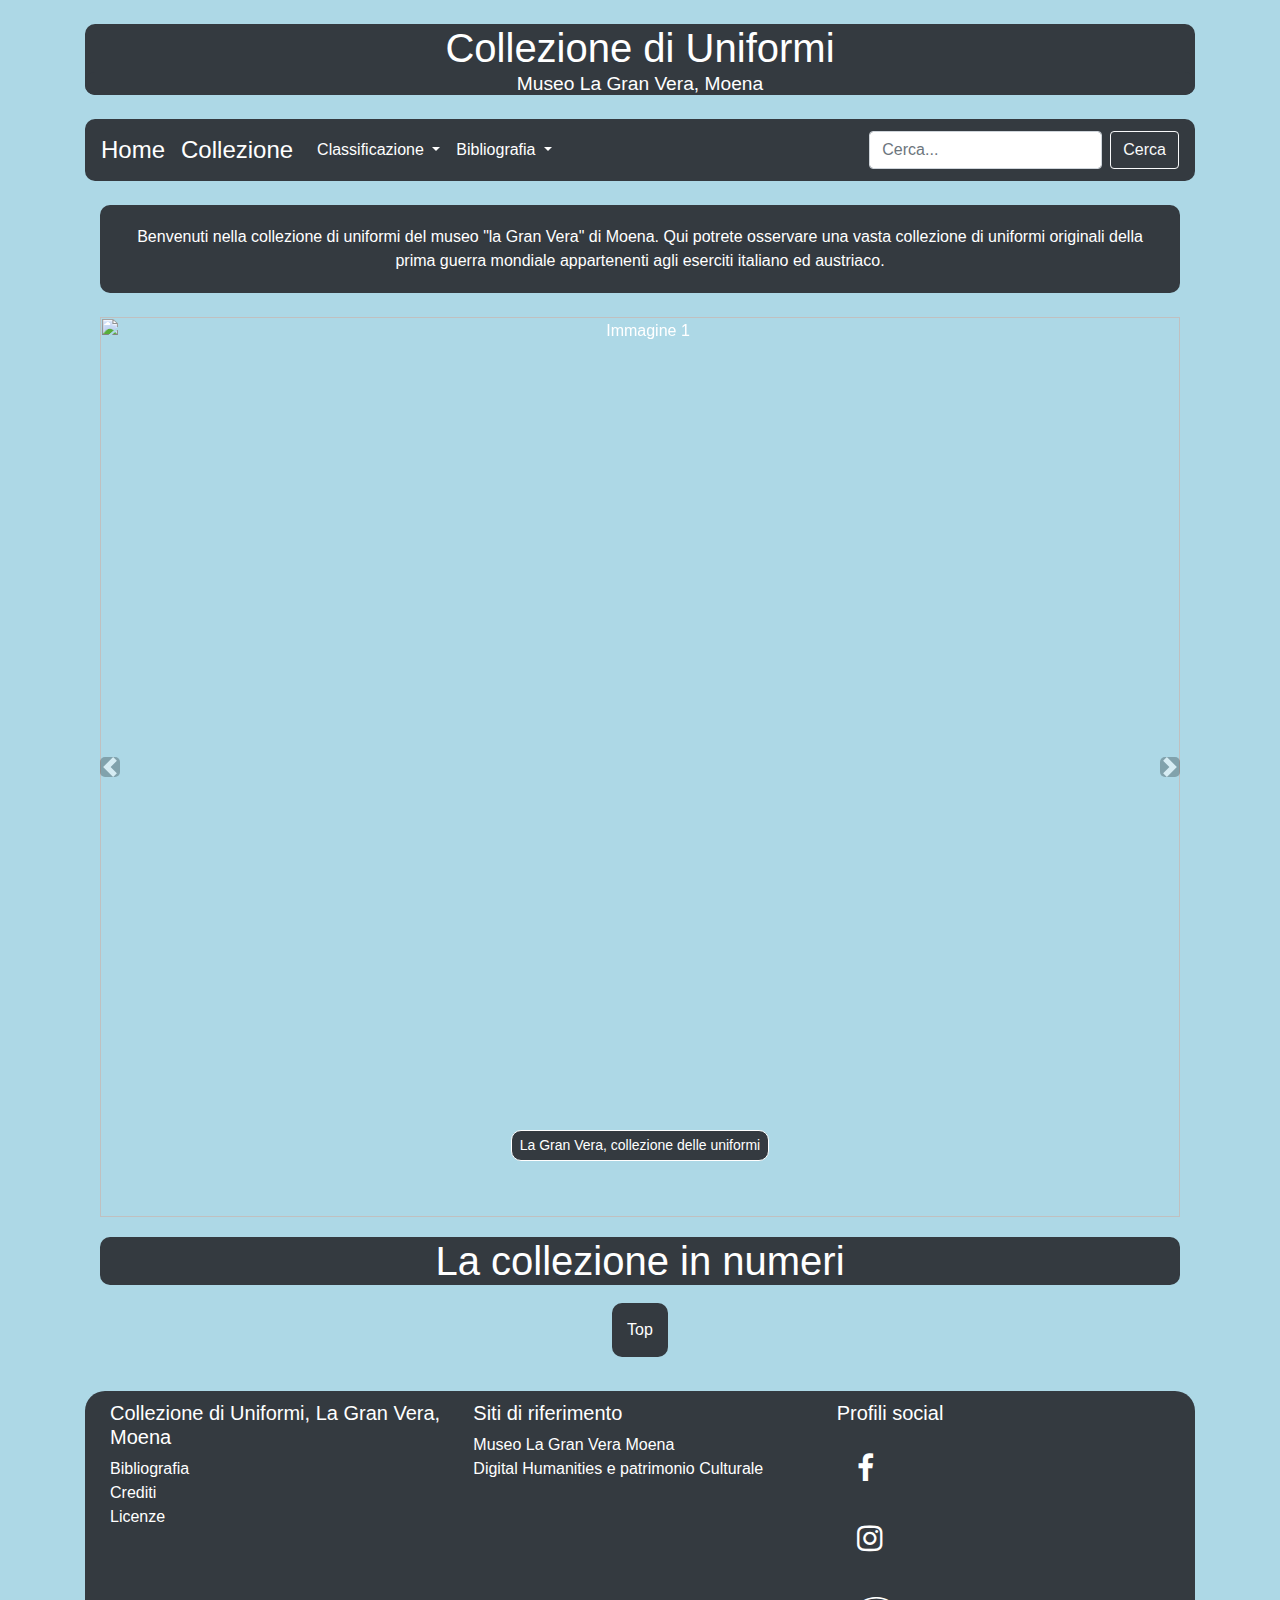
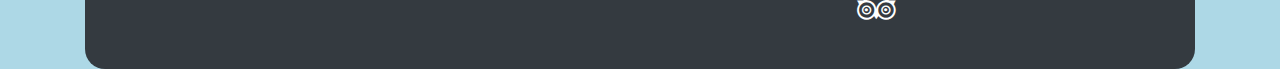
==== index.html @ 308b18ac "Update index.html" ====
<index html>
<html lang="it">
<head>
    <meta charset="UTF-8">
    <meta name="viewport" content="width=device-width, initial-scale=1.0">
    <title>Collezione di Uniformi, Museo La Gran Vera, Moena</title>
<!-- metadati DC -->
    <meta name="DC.Title" content="Collezione di Uniformi, Museo La Gran Vera, Moena">
    <meta name="DC.Creator" content="Andrea Fava">
    <meta name="DC.Subject" content="Collezione di uniformi della prima guerra mondiale del museo La Gran Vera di Moena">
    <meta name="DC.Description" content="Sito web dedicato alla collezione di uniformi storiche del Museo La Gran Vera a Moena.">
    <meta name="DC.Publisher" content="Unibo">
    <meta name="DC.Date" content="23/06/2024">
    <meta name="DC.Type" content="Sito web">
    <meta name="DC.Format" content="HTML/CSS/JS">
    <link rel="DC.Identifier" href="https://www.nomedelsitoweb.github.io">
    <meta name="DC.Source" content="Inserisci le risorse utilizzate per la realizzazione del tuo sito web">
    <meta name="DC.Language" content="it">
    <meta name="DC.Relation" content="Archivio La Gran Vera: http://mediateca.ladintal.it/applications/webwork/site_bibliolad/media/booklet/03_ITA/index.html#page/14">
    <link rel="DC.Coverage" href="Italia, Trentino-Alto Adige, Prima Guerra Mondiale">
    <meta name="DC.Rights" content="This work is licensed under CC BY-NC 4.0 ">

    <link rel="stylesheet" href="https://cdnjs.cloudflare.com/ajax/libs/font-awesome/4.7.0/css/font-awesome.min.css">
    <link rel="stylesheet" href="https://stackpath.bootstrapcdn.com/bootstrap/4.5.2/css/bootstrap.min.css">
    <link rel="stylesheet" href="css/style.css">
</head>
<body>

<div class="container mt-4">
    <h1 class="text-center" name="Top">Collezione di Uniformi<p class="text-center">Museo La Gran Vera, Moena</p>
</h1>
    
     <nav class="navbar navbar-expand-lg navbar-dark bg-dark mt-4">
        <a class="navbar-brand" href="index.html">Home</a>
        <a class="navbar-brand" href="CollezioneGeneraleV1.html">Collezione</a>
        <button class="navbar-toggler" type="button" data-toggle="collapse" data-target="#navbarSupportedContent"
                aria-controls="navbarSupportedContent" aria-expanded="false" aria-label="Toggle navigation">
            <span class="navbar-toggler-icon"></span>
        </button>

        <div class="collapse navbar-collapse" id="navbarSupportedContent">
            <ul class="navbar-nav mr-auto">
                <li class="nav-item dropdown">
                    <a class="nav-link dropdown-toggle" href="#" id="classificazioneDropdown" role="button"
                       data-toggle="dropdown" aria-haspopup="true" aria-expanded="false">
                        Classificazione
                    </a>
                    <div class="dropdown-menu" aria-labelledby="classificazioneDropdown">
                        <a class="dropdown-item" href="CollezionePerNazioni.html">Per Paese</a>
                        <a class="dropdown-item" href="#">Per Anno</a>
                        <a class="dropdown-item" href="#">Per Corpo</a>
                    </div>
                </li>
                <li class="nav-item dropdown">
                    <a class="nav-link dropdown-toggle" href="#" id="bibliografiaDropdown" role="button"
                       data-toggle="dropdown" aria-haspopup="true" aria-expanded="false">
                        Bibliografia
                    </a>
                    <div class="dropdown-menu" aria-labelledby="bibliografiaDropdown">
                        <a class="dropdown-item" href="#">Generale</a>
                        <a class="dropdown-item" href="#">Libri</a>
                        <a class="dropdown-item" href="#">Articoli</a>
                    </div>
                </li>
            </ul>
        <!-- Casella di ricerca -->
        <form class="form-inline my-2 my-lg-0">
            <input class="form-control mr-sm-2" type="search" placeholder="Cerca..." aria-label="Search">
            <button class="btn btn-outline-light my-2 my-sm-0" type="submit">Cerca</button>
        </form>
    </div>
</nav>


    <div class="container mt-4">
    <div class="introduction-box">
        Benvenuti nella collezione di uniformi del museo "la Gran Vera" di Moena. Qui potrete osservare una vasta collezione di uniformi originali della prima guerra mondiale appartenenti agli eserciti italiano ed austriaco.  
    </div>
</div>

    <div class="container mt-4">
        <div id="slideshow" class="carousel slide" data-ride="carousel">
            <div class="carousel-inner">
                <div class="carousel-item active">
                    <img src="immagini\cartolina.jpg" class="d-block w-100" alt="Immagine 1">
                    <div class="carousel-caption d-none d-md-block">
                        <p><a href="CollezioneGeneraleV1.html" class="btn btn-primary btn-sm">La Gran Vera, collezione delle uniformi</a></p>
                    </div>
                </div>
                <div class="carousel-item">
                    <img src="immagini/DivisaAu1.jpg" class="d-block w-100" alt="Immagine 2">
                    <div class="carousel-caption d-none d-md-block">
                        <p><a href="CollezionePerNazioni.html#ancora1" class="btn btn-primary btn-sm">Collezione uniformi austriache</a></p>
                    </div>
                </div>
                <div class="carousel-item">
                    <img src="immagini/DivisaIt1.jpg" class="d-block w-100" alt="Immagine 3">
                    <div class="carousel-caption d-none d-md-block">
                        <p><a href="CollezionePerNazioni.html#ancora2" class="btn btn-primary btn-sm">Collezione uniformi italiane</a></p>
                    </div>
                </div>
            </div>
            <a class="carousel-control-prev" href="#slideshow" role="button" data-slide="prev">
                <span class="carousel-control-prev-icon" aria-hidden="true"></span>
                <span class="sr-only">Previous</span>
            </a>
            <a class="carousel-control-next" href="#slideshow" role="button" data-slide="next">
                <span class="carousel-control-next-icon" aria-hidden="true"></span>
                <span class="sr-only">Next</span>
            </a>
        </div>
        <div class="Graph">
            <h1>La collezione in numeri</h1>
        <div id="chart_div"></div>
        </div>
    </div>
    <a href="#Top" ><button  onclick="topFunction()" class="btn-top" title="Go to top">Top</button></a>
    <footer class="footer bg-dark text-white mt-4">
    <div class="container">
        <div class="row">
            <div class="col-md-4">
                <h5>Collezione di Uniformi, La Gran Vera, Moena</h5>
                <ul class="list-unstyled">
                    <li><a href="#">Bibliografia</a></li>
                    <li><a href="#">Crediti</a></li>
                    <li><a href="#">Licenze</li>                    
                </ul>
            </div>
            <div class="col-md-4">
                <h5>Siti di riferimento</h5>
                <ul class="list-unstyled">
                <li><a href="https://www.granvera.it/">Museo La Gran Vera Moena</a></li>
                <li><a href="https://www.unibo.it/it/studiare/dottorati-master-specializzazioni-e-altra-formazione/insegnamenti/insegnamento/2023/423307">Digital Humanities e patrimonio Culturale</li>
                </ul>
            </div>
            <div class="col-md-4">
                <h5>Profili social</h5>
                <ul class="list-unstyled">
                <li></li><a href="#" class="fa fa-facebook"></a></li>
                <li></li><a href="#" class="fa fa-instagram"></a></li>
                <li></li><a href="#" class="fa fa-Tripadvisor"></a></li>
                </ul>
            </div>
        </div>
    </div>
</footer>

<script src="https://code.jquery.com/jquery-3.5.1.slim.min.js"></script>
<script src="https://cdn.jsdelivr.net/npm/popper.js@1.16.1/dist/umd/popper.min.js"></script>
<script src="https://stackpath.bootstrapcdn.com/bootstrap/4.5.2/js/bootstrap.min.js"></script>
<script>
    $('#slideshow').carousel({ interval: false });
</script>
<script type="text/javascript" src="https://www.gstatic.com/charts/loader.js"></script>
    <script type="text/javascript">
        google.charts.load('current', {'packages':['corechart']});
        google.charts.setOnLoadCallback(drawChart);

        function drawChart() {
            var data = google.visualization.arrayToDataTable([
                ['Schieramento', 'Uniformi'],
                ['Uniformi Austroungariche', 8],
                ['Uniformi Italiane', 11],
            ]);

            var options = {
                title: 'Numero di Uniformi per Schieramento',
                chartArea: {width: '50%'},
                hAxis: {
                    title: 'Totale Uniformi',
                    minValue: 0
                },
                vAxis: {
                    title: 'schieramento'
                }
            };

            var chart = new google.visualization.BarChart(document.getElementById('chart_div'));
            chart.draw(data, options);
        }
    </script>
</body>
</html>
---- css/style.css ----
/* Stile per il body */
body {
    background-color: #add8e6;
    color: #fff;
}

/* Stile per il contenitore principale */
.container {
    text-align: center;
}

/* Stile per il titolo */
h1 {
    font-size: 2.5rem;
    background-color: #343a40;
    border-radius: 10px;
}

/* Stile per il paragrafo */
.text-center p {
    font-size: 1.2rem;
    background-color: #343a40;
    border-radius: 10px;
}

/*stile navbar*/
.navbar {
    border-radius: 10px;
}

/* Stile per le icone di navigazione */
.navbar-dark .navbar-nav .nav-link {
    color: #fff;
}

/* Stile per i dropdown della navbar */
.dropdown-menu {
    background-color: #343a40;
}

/* Stile per gli item dei dropdown */
.dropdown-item {
    color: #fff;
}

/* Stile per il navbar brand */
.navbar-brand {
    font-size: 1.5rem;
}
/* Stile per lo slideshow */
#slideshow {
    margin-top: 20px;
    margin-bottom: 20px; /* Margine sotto lo slideshow */
}

/* Stile per i controlli dello slideshow */
.carousel-control-prev, .carousel-control-next {
    width: auto;
    color: #fff;
}

/* Stile per l'icona dei controlli dello slideshow */
.carousel-control-prev-icon, .carousel-control-next-icon {
    background-color: rgba(0, 0, 0, 0.5);
    border-radius: 5px;
}

/* Stile per le immagini nello slideshow */
.carousel-item img {
    height: 900px;
    max-width: 100%;
    object-fit: cover; /* Mantieni le proporzioni e taglia le immagini per adattarle al contenitore */
}

/* Stile per la casella di testo per l'introduzione */
.introduction-box {
    background-color: #343a40;
    color: #fff;
    padding: 20px;
    border-radius: 10px;
    margin-bottom: 20px; /* Margine sotto la casella di testo */
}
/* Stile per il pulsante dello slideshow */
.btn-primary {
    background-color: #343a40;
    border: 1px solid #fff;
    border-radius: 10px;
}
/*stile per i box dell'elenco delle uniformi */
 .uniform-box {
    background-color: #343a40;
    border: 1px solid #fff;
    padding: 15px;
    margin: 10px 0;
    transition: background-color 0.3s ease;
    border-radius: 10px;
}
.uniform-box:hover {
    background-color: #f0f0f0;
}
.uniform-box a {
    text-decoration: none;
    color: #fff;
}
.uniform-box a:hover {
    text-decoration: underline;
    color: #343a40 ;
}
/*stile per la casella di descrizione dell'uniforme */
.col-md-6 ul, h2 {
    text-align: left;
    background-color: #343a40;
    border-radius: 10px;
    padding: 20px;
}
/*stile per i pulsanti con i file sotto le immagini e descrizioni*/
.button-group {
    margin-top: 20px;
    text-align: center;
}
.button-group .btn {
    margin: 5px;
}
.btn-primary, .btn-secondary, .btn-success {
    background-color: #343a40;
    border-color: #fff;
}
.btn-primary:hover, .btn-secondary:hover, .btn-success:hover {
    background-color: #808080;
    border-color: #fff;
}

/*Stile grafico*/
.chart_div {
    box-align: center;
    width: 700px; 
    height: 500px;
}

/*stile footer */
.footer {
    padding:10px;
    border-radius: 20px;
}
.footer ul, h5 {
    text-align: left;
}
.footer a {
    color: #fff;
}
.footer a:hover {
    color: #add8e6;
}
/*stile per scroll to top*/
.btn-top {
    margin: 10px;
    border: 10px; 
    outline: none; 
    background-color: #343a40;
    color: #fff;
    padding: 15px; 
    border-radius: 10px; 
}

.btn-top:hover {
    background-color: #fff;
    border-color: #343a40;
    color: #343a40;
}
/*Stile caselle social*/
.fa {
  padding: 20px;
  font-size: 30px;
  width: 30px;
  text-align: center;
  text-decoration: none;
  border-radius: 20px;
}
.fa:hover {
  opacity: 0.7;
}
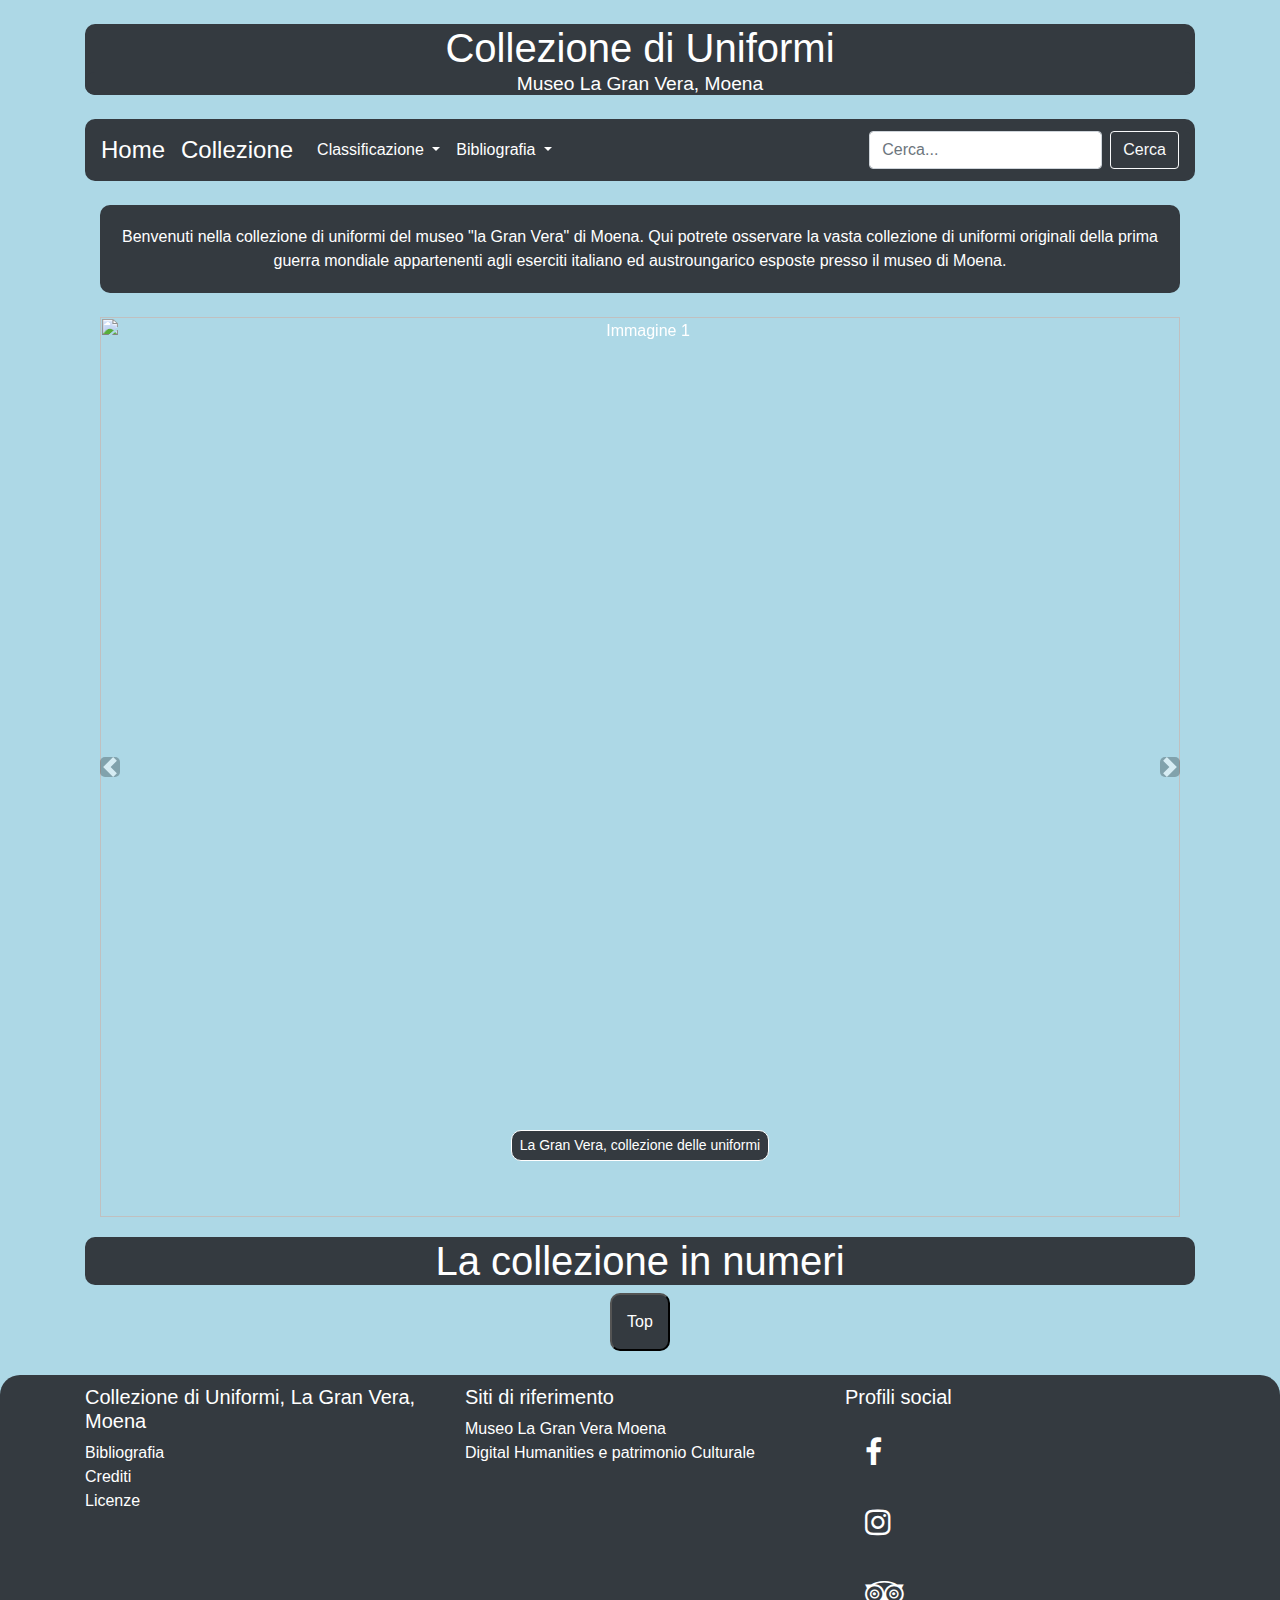
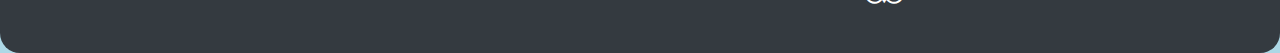
==== commit e2e9b366: "Update index.html" ====
--- a/index.html
+++ b/index.html
@@ -28,7 +28,7 @@
 
 <div class="container mt-4">
     <h1 class="text-center" name="Top">Collezione di Uniformi<p class="text-center">Museo La Gran Vera, Moena</p>
-</h1>
+    </h1>
     
      <nav class="navbar navbar-expand-lg navbar-dark bg-dark mt-4">
         <a class="navbar-brand" href="index.html">Home</a>
@@ -74,30 +74,30 @@
 
     <div class="container mt-4">
     <div class="introduction-box">
-        Benvenuti nella collezione di uniformi del museo "la Gran Vera" di Moena. Qui potrete osservare una vasta collezione di uniformi originali della prima guerra mondiale appartenenti agli eserciti italiano ed austriaco.  
+        Benvenuti nella collezione di uniformi del museo "la Gran Vera" di Moena. Qui potrete osservare la vasta collezione di uniformi originali della prima guerra mondiale appartenenti agli eserciti italiano ed austroungarico esposte presso il museo di Moena.  
     </div>
-</div>
+    </div>
 
-    <div class="container mt-4">
+      <div class="container mt-4">
         <div id="slideshow" class="carousel slide" data-ride="carousel">
             <div class="carousel-inner">
                 <div class="carousel-item active">
                     <img src="immagini\cartolina.jpg" class="d-block w-100" alt="Immagine 1">
-                    <div class="carousel-caption d-none d-md-block">
-                        <p><a href="CollezioneGeneraleV1.html" class="btn btn-primary btn-sm">La Gran Vera, collezione delle uniformi</a></p>
-                    </div>
+                        <div class="carousel-caption d-none d-md-block">
+                            <p><a href="CollezioneGeneraleV1.html" class="btn btn-primary btn-sm">La Gran Vera, collezione delle uniformi</a></p>
+                        </div>
                 </div>
                 <div class="carousel-item">
                     <img src="immagini/DivisaAu1.jpg" class="d-block w-100" alt="Immagine 2">
-                    <div class="carousel-caption d-none d-md-block">
-                        <p><a href="CollezionePerNazioni.html#ancora1" class="btn btn-primary btn-sm">Collezione uniformi austriache</a></p>
-                    </div>
+                        <div class="carousel-caption d-none d-md-block">
+                            <p><a href="CollezionePerNazioni.html#ancora1" class="btn btn-primary btn-sm">Collezione uniformi austriache</a></p>
+                        </div>
                 </div>
                 <div class="carousel-item">
                     <img src="immagini/DivisaIt1.jpg" class="d-block w-100" alt="Immagine 3">
-                    <div class="carousel-caption d-none d-md-block">
-                        <p><a href="CollezionePerNazioni.html#ancora2" class="btn btn-primary btn-sm">Collezione uniformi italiane</a></p>
-                    </div>
+                        <div class="carousel-caption d-none d-md-block">
+                            <p><a href="CollezionePerNazioni.html#ancora2" class="btn btn-primary btn-sm">Collezione uniformi italiane</a></p>
+                        </div>
                 </div>
             </div>
             <a class="carousel-control-prev" href="#slideshow" role="button" data-slide="prev">
@@ -109,12 +109,16 @@
                 <span class="sr-only">Next</span>
             </a>
         </div>
+    </div> 
+    
         <div class="Graph">
             <h1>La collezione in numeri</h1>
         <div id="chart_div"></div>
         </div>
     </div>
+    <div class="scroll-top">
     <a href="#Top" ><button  onclick="topFunction()" class="btn-top" title="Go to top">Top</button></a>
+    </div>
     <footer class="footer bg-dark text-white mt-4">
     <div class="container">
         <div class="row">
@@ -130,7 +134,7 @@
                 <h5>Siti di riferimento</h5>
                 <ul class="list-unstyled">
                 <li><a href="https://www.granvera.it/">Museo La Gran Vera Moena</a></li>
-                <li><a href="https://www.unibo.it/it/studiare/dottorati-master-specializzazioni-e-altra-formazione/insegnamenti/insegnamento/2023/423307">Digital Humanities e patrimonio Culturale</li>
+                <li><a href="https://www.unibo.it/it/studiare/dottorati-master-specializzazioni-e-altra-formazione/insegnamenti/insegnamento/2023/423307">Digital Humanities e patrimonio Culturale</a></li>
                 </ul>
             </div>
             <div class="col-md-4">
--- a/css/style.css
+++ b/css/style.css
@@ -113,6 +113,10 @@
     border-radius: 10px;
     padding: 20px;
 }
+/*stile per gli aside link*/
+.aside {
+    border-radius: 10px;
+}
 /*stile per i pulsanti con i file sotto le immagini e descrizioni*/
 .button-group {
     margin-top: 20px;
@@ -124,6 +128,7 @@
 .btn-primary, .btn-secondary, .btn-success {
     background-color: #343a40;
     border-color: #fff;
+    border-radius: 10px;
 }
 .btn-primary:hover, .btn-secondary:hover, .btn-success:hover {
     background-color: #808080;
@@ -153,8 +158,6 @@
 }
 /*stile per scroll to top*/
 .btn-top {
-    margin: 10px;
-    border: 10px; 
     outline: none; 
     background-color: #343a40;
     color: #fff;
@@ -167,6 +170,12 @@
     border-color: #343a40;
     color: #343a40;
 }
+
+.scroll-top {
+    display: flex;
+    justify-content: center;
+}
+
 /*Stile caselle social*/
 .fa {
   padding: 20px;
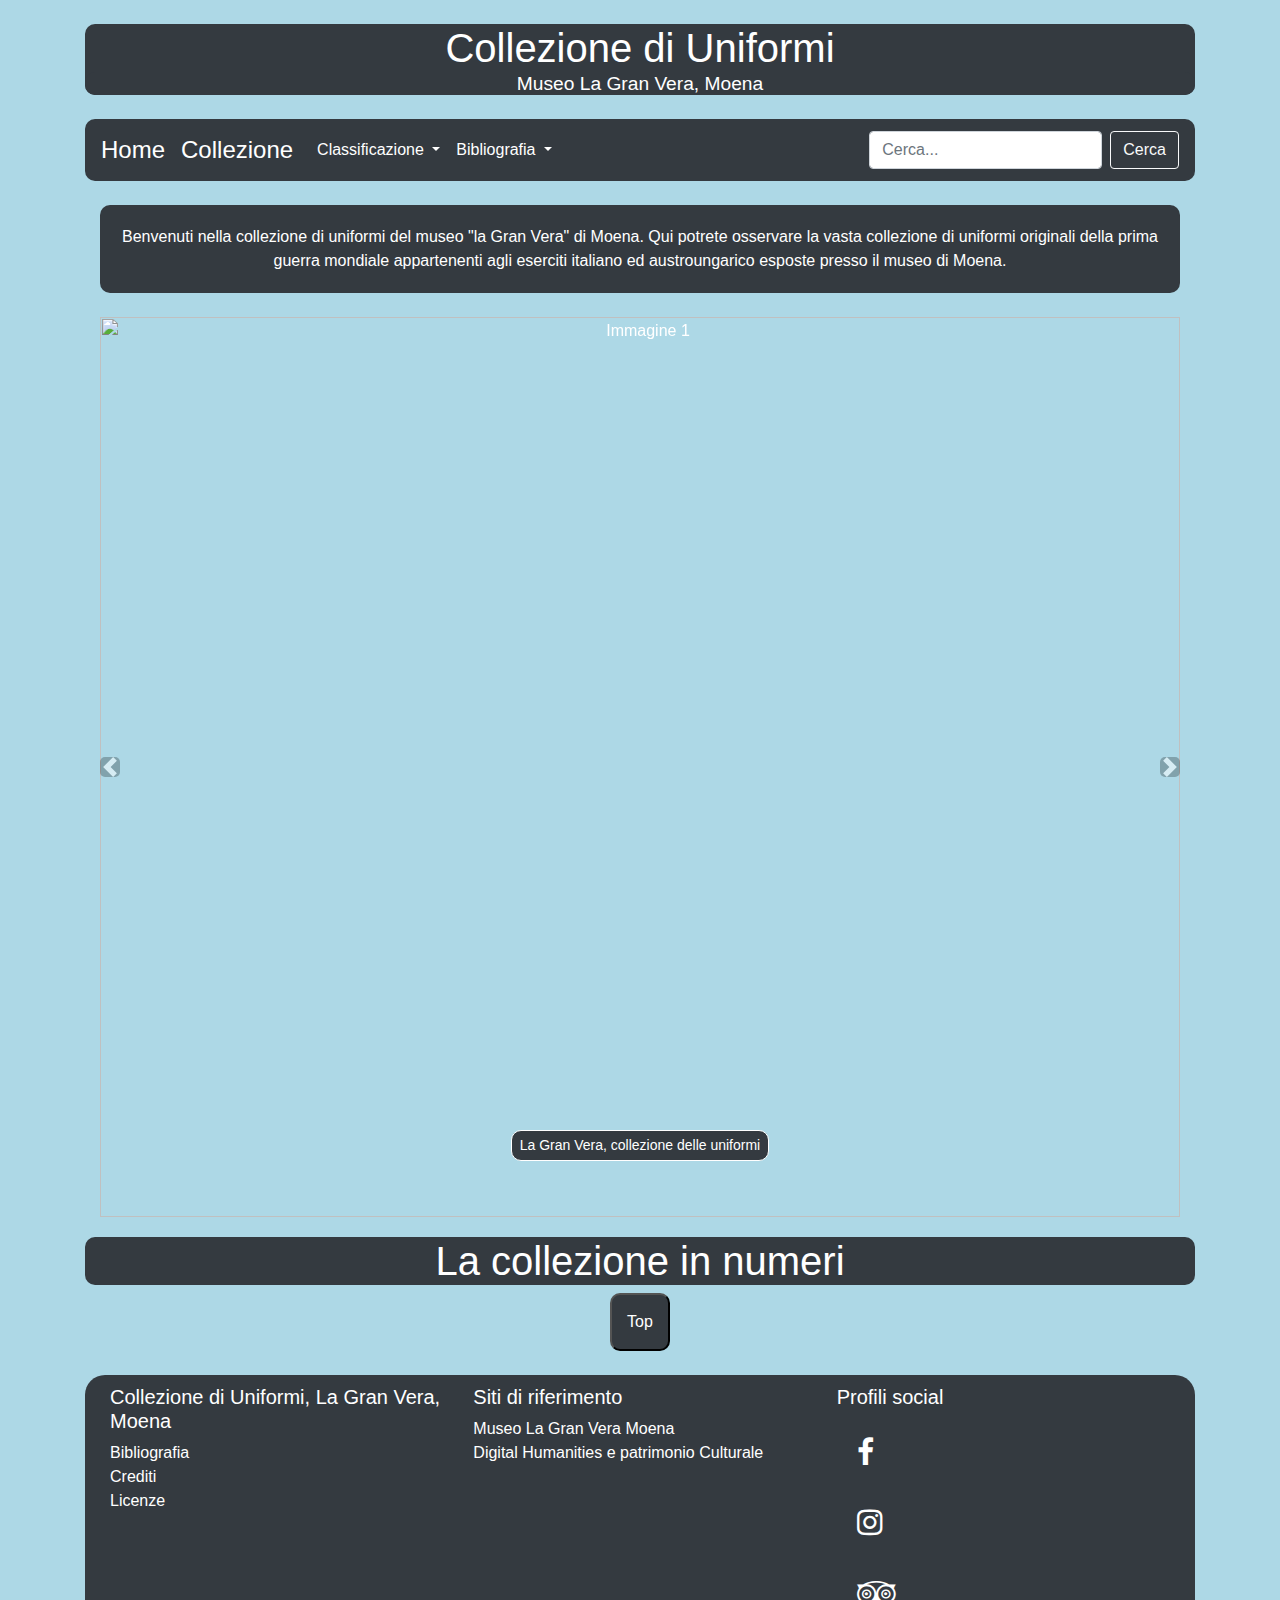
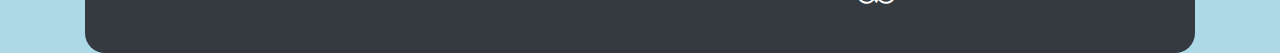
==== commit b7f88cc2: "Update index.html" ====
--- a/index.html
+++ b/index.html
@@ -113,12 +113,14 @@
     
         <div class="Graph">
             <h1>La collezione in numeri</h1>
-        <div id="chart_div"></div>
+            <div id="chart_div">
+            </div>
         </div>
+    
+    <div class="scroll-top">
+    <a href="#Top"><button  onclick="topFunction()" class="btn-top" title="Go to top">Top</button></a>
     </div>
-    <div class="scroll-top">
-    <a href="#Top" ><button  onclick="topFunction()" class="btn-top" title="Go to top">Top</button></a>
-    </div>
+    
     <footer class="footer bg-dark text-white mt-4">
     <div class="container">
         <div class="row">
@@ -147,6 +149,7 @@
             </div>
         </div>
     </div>
+
 </footer>
 
 <script src="https://code.jquery.com/jquery-3.5.1.slim.min.js"></script>
@@ -183,5 +186,6 @@
             chart.draw(data, options);
         }
     </script>
+</div>
 </body>
 </html>
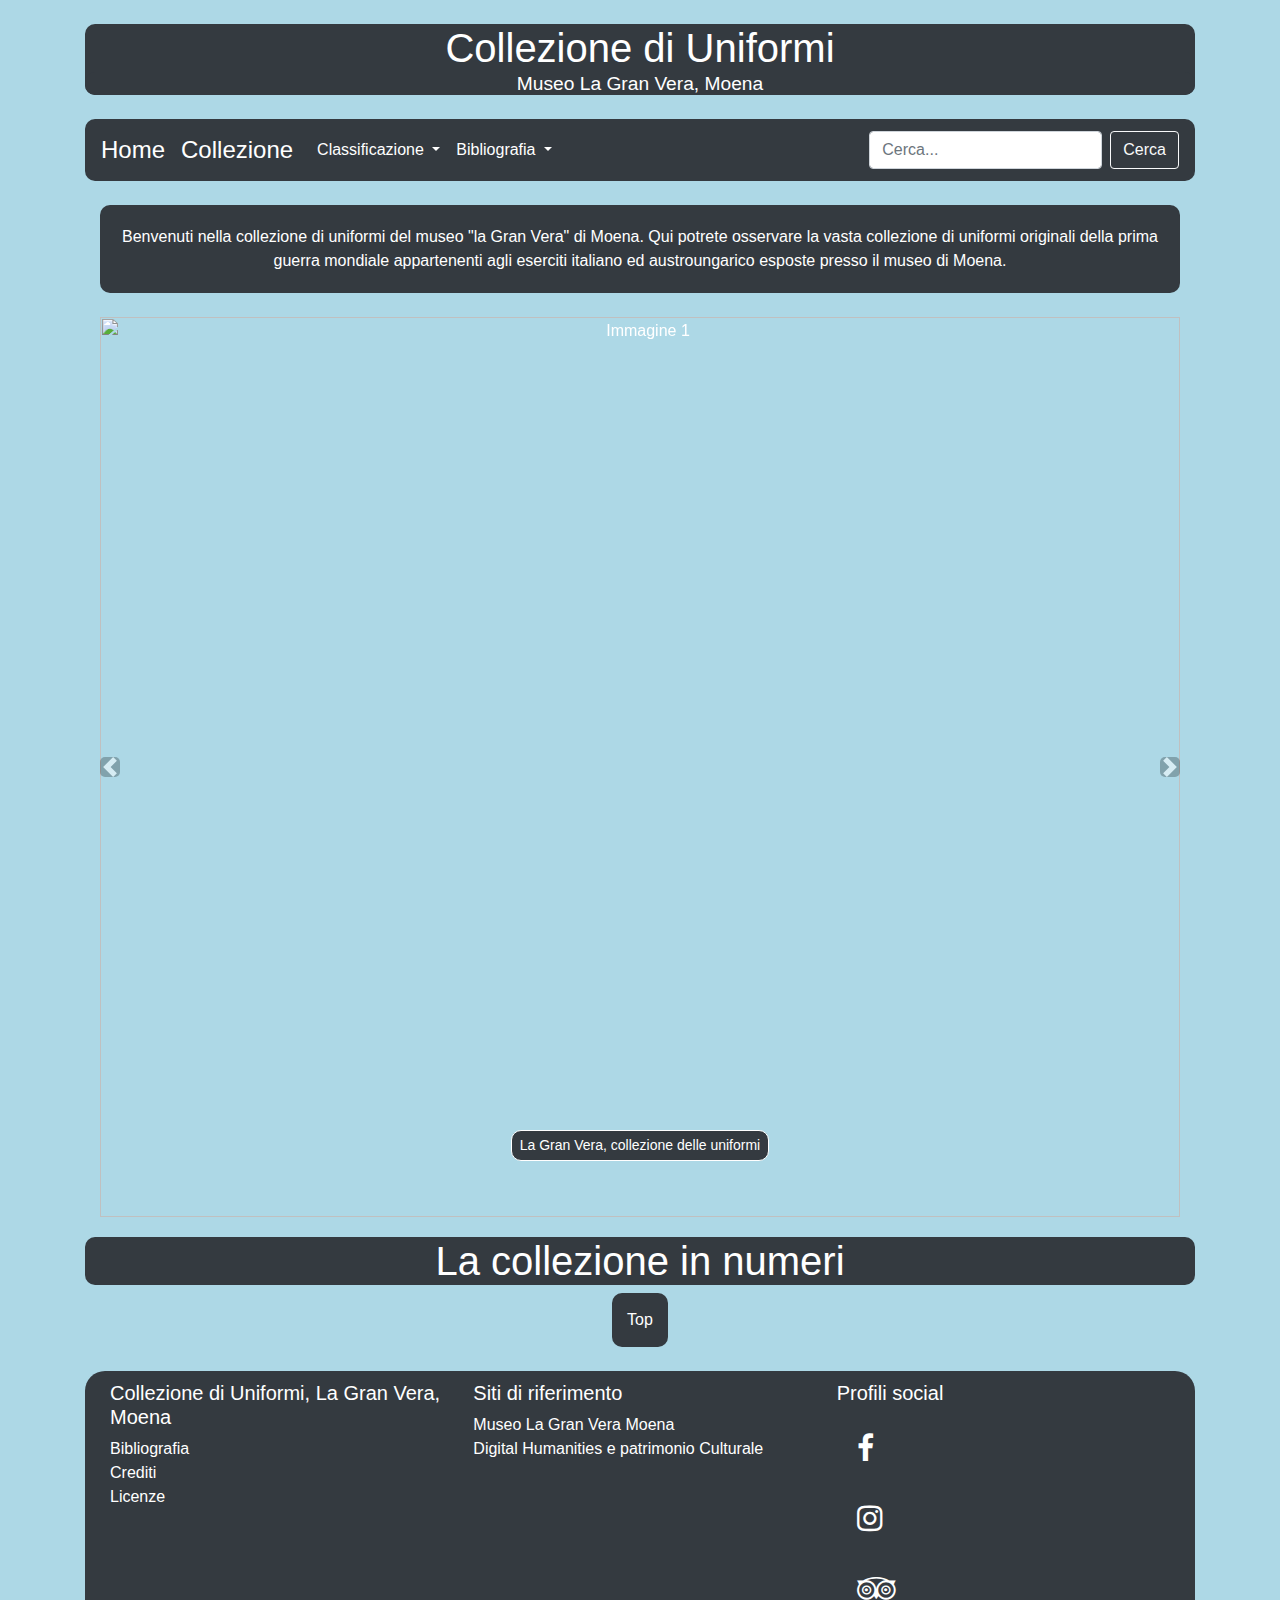
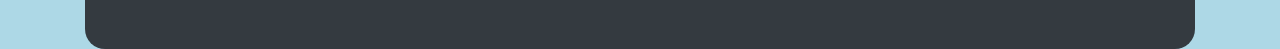
==== commit 2fb10280: "Update index.html" ====
--- a/index.html
+++ b/index.html
@@ -118,7 +118,7 @@
         </div>
     
     <div class="scroll-top">
-    <a href="#Top"><button  onclick="topFunction()" class="btn-top" title="Go to top">Top</button></a>
+    <a href="#Top"class="btn-top">Top</a>
     </div>
     
     <footer class="footer bg-dark text-white mt-4">
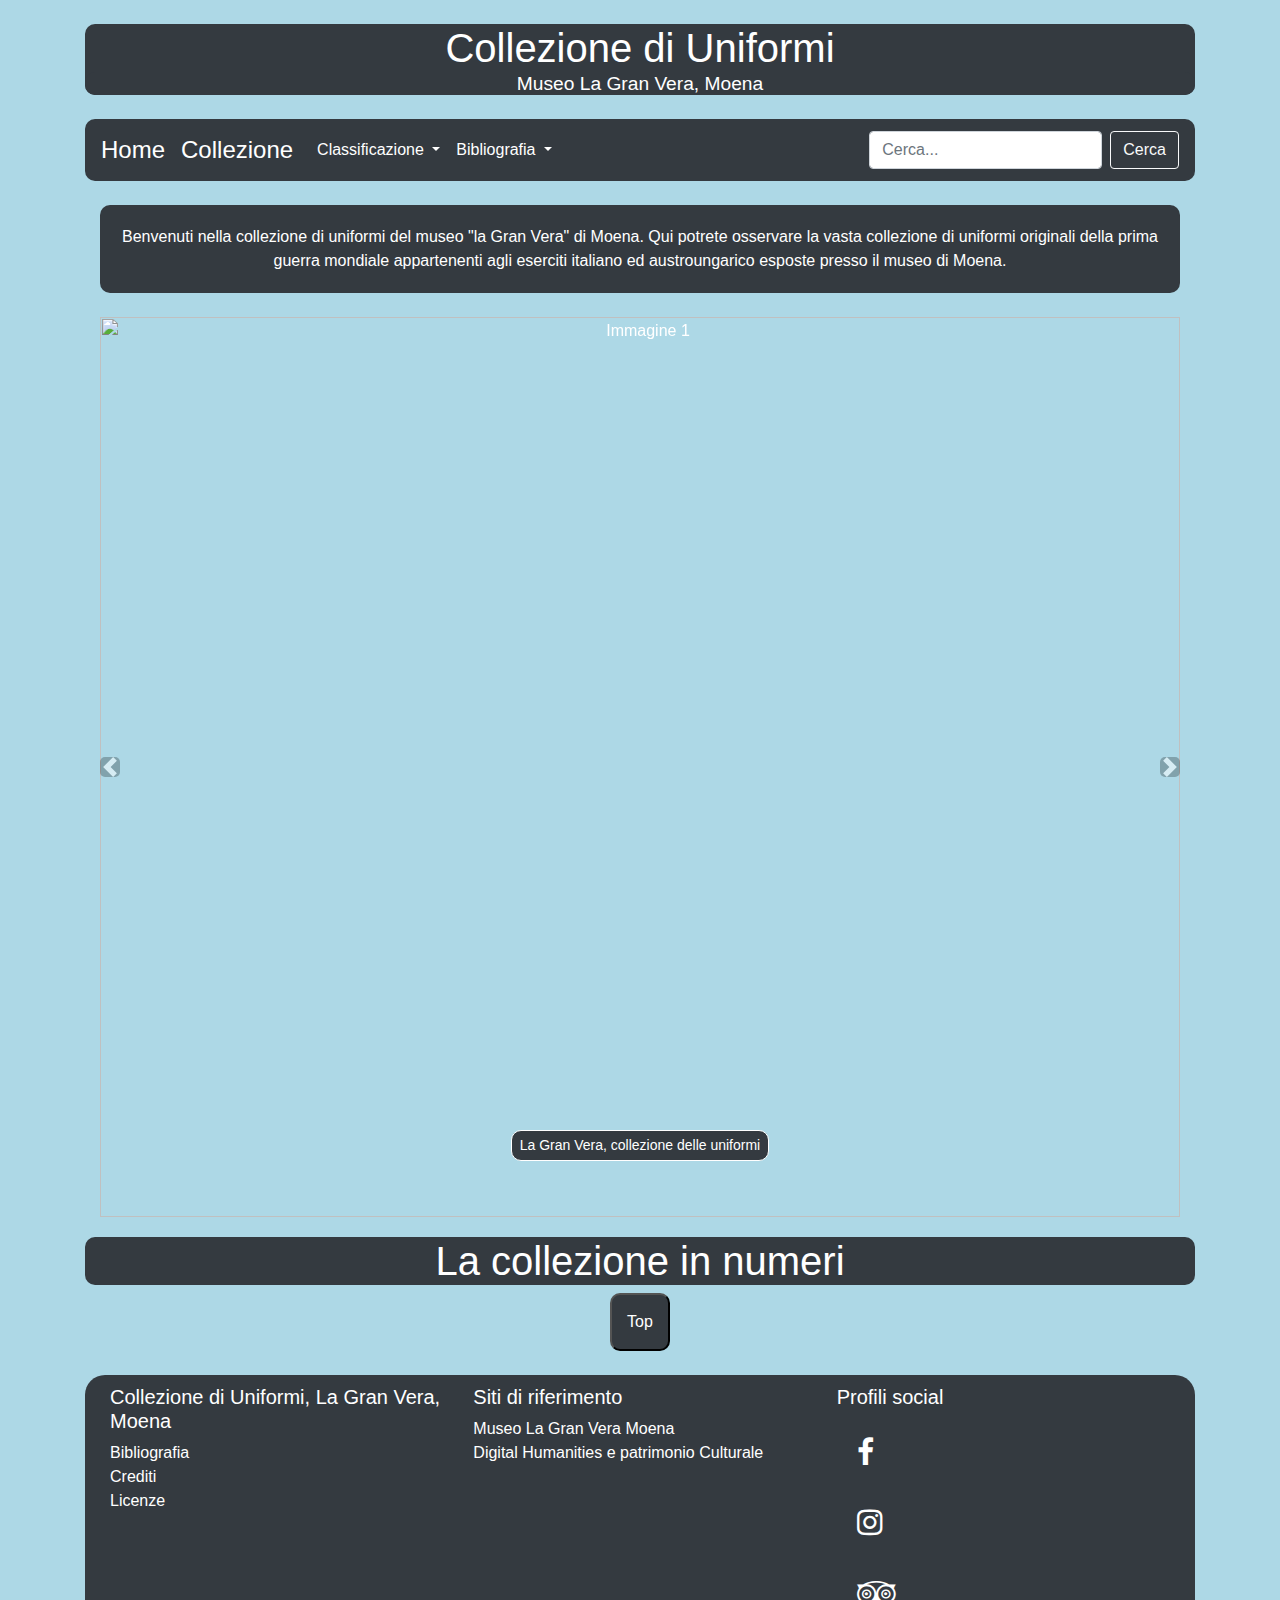
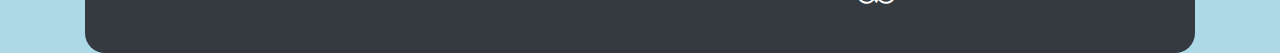
==== commit 8513dd28: "Update index.html" ====
--- a/index.html
+++ b/index.html
@@ -118,7 +118,7 @@
         </div>
     
     <div class="scroll-top">
-    <a href="#Top"class="btn-top">Top</a>
+     <a><button  onclick="topFunction()" class="btn-top" title="Go to top">Top</button></a>
     </div>
     
     <footer class="footer bg-dark text-white mt-4">
